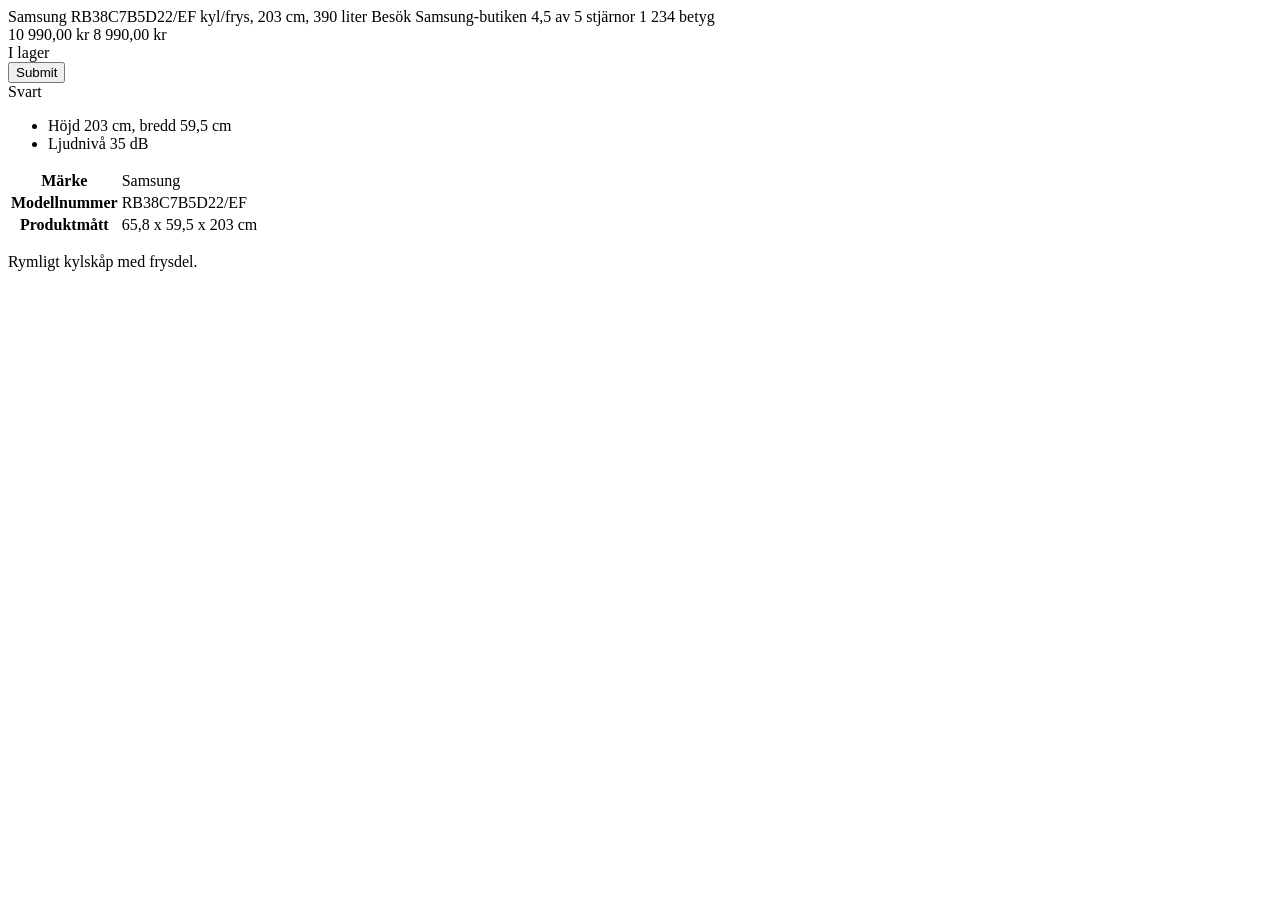
==== tests/fixtures/amazon_se/product_full.html @ 87242d13 "amazon.se product page parser" ====
<html><body>
<input type="hidden" id="ASIN" value="B0AAAAAAA1">
<span id="productTitle">
   Samsung RB38C7B5D22/EF kyl/frys, 203 cm, 390 liter
</span>
<a id="bylineInfo">Besök Samsung-butiken</a>
<span id="acrPopover" title="4,5 av 5 stjärnor"><span class="a-icon-alt">4,5 av 5 stjärnor</span></span>
<span id="acrCustomerReviewText">1&nbsp;234 betyg</span>
<div id="corePrice_feature_div">
  <span class="a-price a-text-price" data-a-strike="true"><span class="a-offscreen">10&nbsp;990,00&nbsp;kr</span></span>
  <span class="a-price"><span class="a-offscreen">8&nbsp;990,00&nbsp;kr</span></span>
</div>
<div id="availability"><span>I lager</span></div>
<input id="add-to-cart-button" type="submit">
<div id="variation_color_name"><span class="selection">Svart</span></div>
<div id="feature-bullets"><ul>
  <li><span class="a-list-item">Höjd 203 cm, bredd 59,5 cm</span></li>
  <li><span class="a-list-item">Ljudnivå 35 dB</span></li>
</ul></div>
<table id="productDetails_techSpec_section_1">
  <tr><th>Märke</th><td>&lrm;Samsung</td></tr>
  <tr><th>Modellnummer</th><td>&lrm;RB38C7B5D22/EF</td></tr>
  <tr><th>Produktmått</th><td>&lrm;65,8 x 59,5 x 203 cm</td></tr>
</table>
<div id="productDescription"><p>Rymligt kylskåp med frysdel.</p></div>
</body></html>
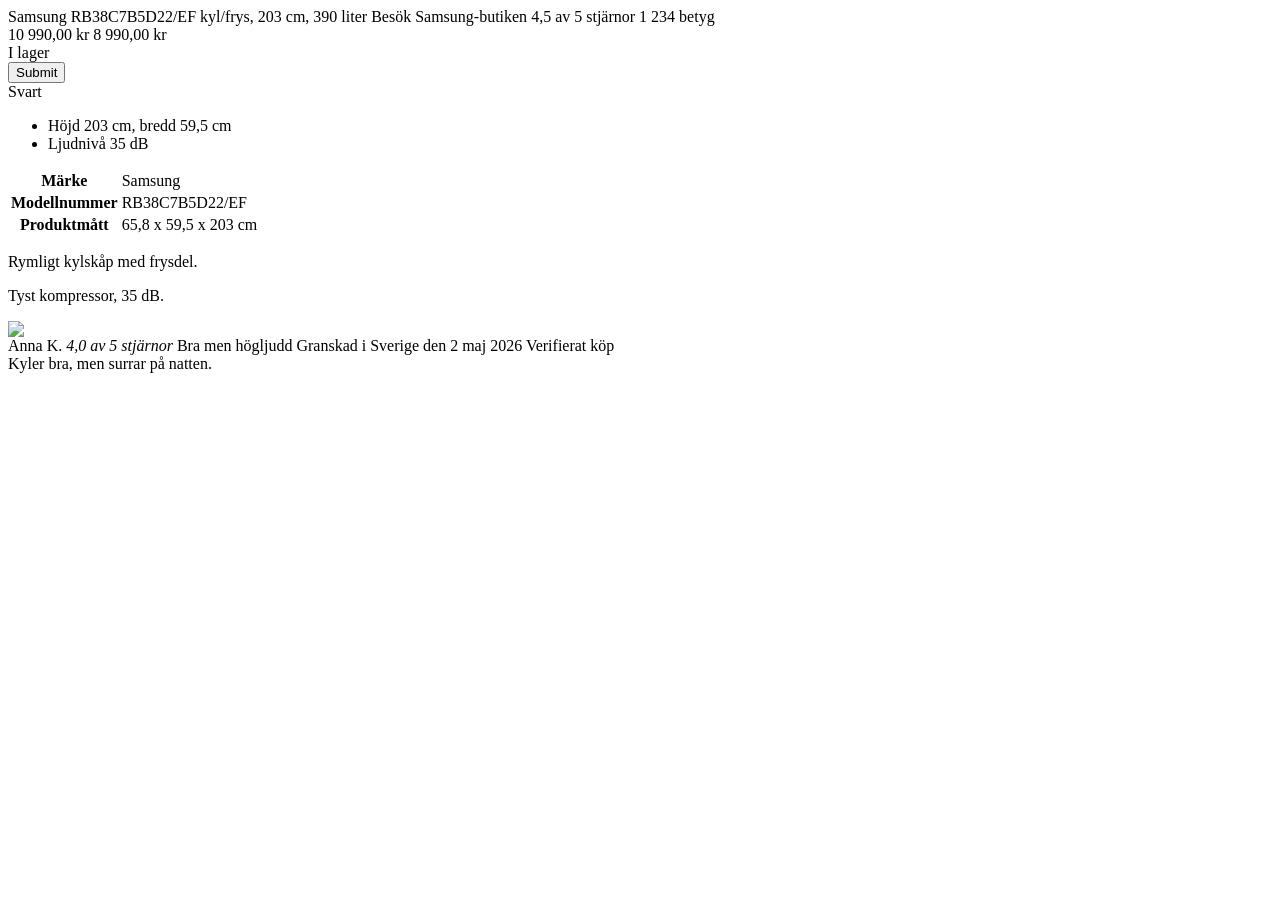
==== commit 0e729735: "Store description, reviews and image links" ====
--- a/tests/fixtures/amazon_se/product_full.html
+++ b/tests/fixtures/amazon_se/product_full.html
@@ -23,4 +23,16 @@
   <tr><th>Produktmått</th><td>&lrm;65,8 x 59,5 x 203 cm</td></tr>
 </table>
 <div id="productDescription"><p>Rymligt kylskåp med frysdel.</p></div>
+<div id="aplus"><p>Tyst kompressor, 35 dB.</p><img src="https://m.media-amazon.com/images/S/aplus-1.jpg"></div>
+<script>var data = {"colorImages": {"initial": [{"hiRes":"https://m.media-amazon.com/images/I/big-1.jpg"}]}};</script>
+<div id="cm-cr-dp-review-list">
+  <div data-hook="review">
+    <span data-hook="genome-widget">Anna K.</span>
+    <i data-hook="review-star-rating"><span>4,0 av 5 stjärnor</span></i>
+    <span data-hook="reviewTitle">Bra men högljudd</span>
+    <span data-hook="review-date">Granskad i Sverige den 2 maj 2026</span>
+    <span data-hook="avp-badge">Verifierat köp</span>
+    <div data-hook="reviewRichContentContainer">Kyler bra, men surrar på natten.</div>
+  </div>
+</div>
 </body></html>
